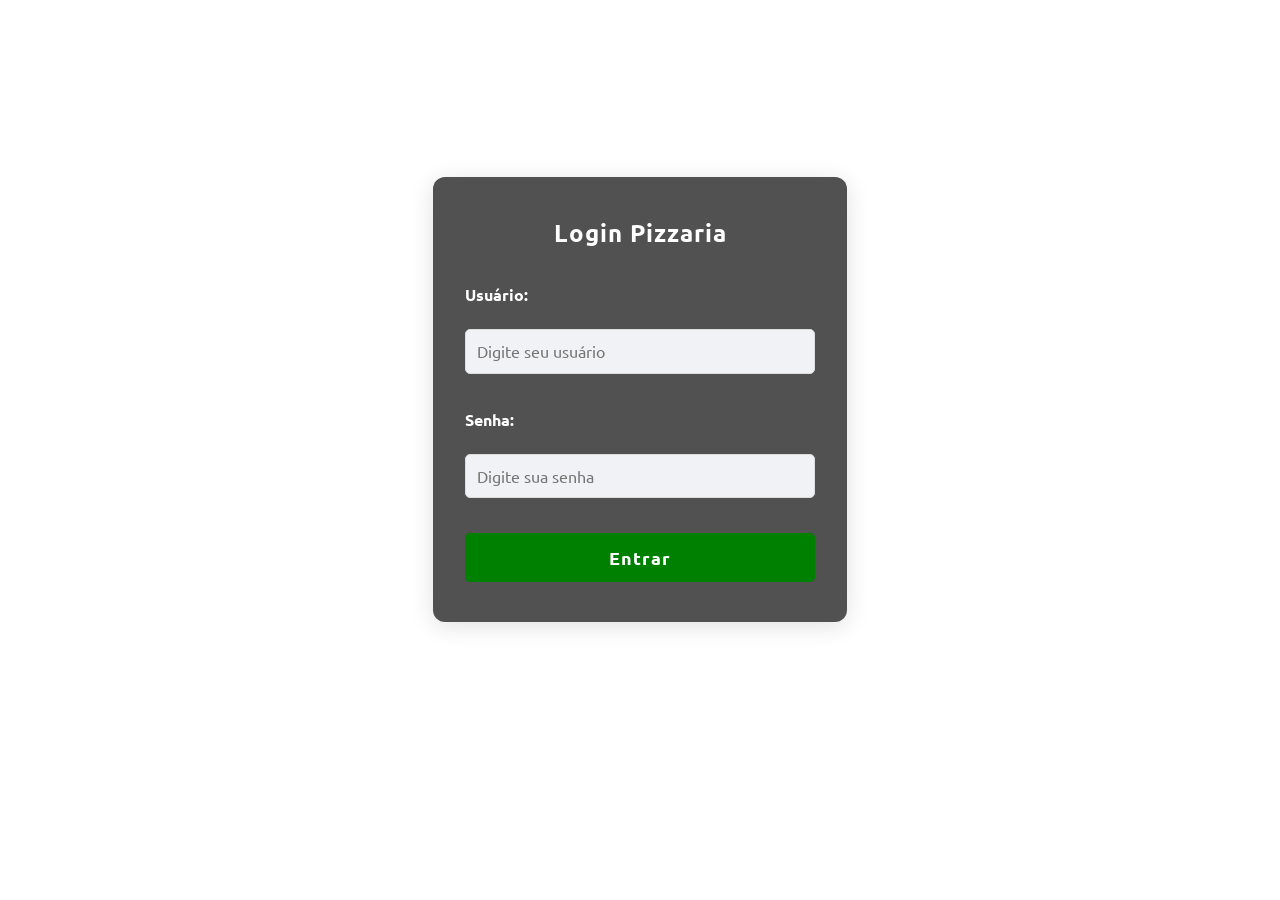
==== Pizzaria/login.html @ d95407c8 "Add files via upload" ====
<!DOCTYPE html>
<html lang="pt-br">
  <head>
    <meta charset="UTF-8" />
    <meta name="viewport" content="width=device-width, initial-scale=1.0" />
    <link rel="stylesheet" href="login.css" />
    <link
      href="https://cdnjs.cloudflare.com/ajax/libs/font-awesome/6.0.0-beta3/css/all.min.css"
      rel="stylesheet"
    />
    <link
      rel="icon"
      href="https://cdn-icons-png.flaticon.com/512/3132/3132693.png"
      type="image/png"
    />
    <link
      href="https://fonts.googleapis.com/css2?family=Ubuntu:wght@400;700&display=swap"
      rel="stylesheet"
    />
    <title>Pizzaria</title>
  </head>
  <body>
    <div class="main-content">
      <div class="login-container">
        <h2>Login Pizzaria</h2>
        <div id="mensagem" class="mensagem hidden"></div>
        <label for="usuario">Usuário:</label>
        <input type="text" id="usuario" placeholder="Digite seu usuário" />
        <label for="senha">Senha:</label>
        <input type="password" id="senha" placeholder="Digite sua senha" />
        <button onclick="validarLogin()">Entrar</button>
      </div>
    </div>
    <footer class="footer">
      &copy; 2025 Pizzaria<br>
      <small><i><u>Todos os direitos reservados</u></i></small>
    </footer>
    <script src="pizzaria.js"></script>
  </body>
</html>
---- Pizzaria/login.css ----
body {
  font-family: "Ubuntu", Verdana, Geneva, Tahoma, sans-serif;
  margin: 0;
  min-height: 100vh;
  display: flex;
  justify-content: center;
  align-items: center;
  flex-direction: column;

  background: url("img-back.jpeg") no-repeat center center fixed;
  background-size: cover;
}

.login-container {
  background: #000000ae;
  padding: 2.5rem 2rem;
  border-radius: 12px;
  box-shadow: 0 4px 24px rgba(0, 0, 0, 0.12);
  width: 350px;
  display: flex;
  flex-direction: column;
  gap: 1.2rem;
  align-items: stretch;
}

.login-container h2 {
  margin: 0 0 1rem 0;
  text-align: center;
  color: white;
  font-weight: bold;
  letter-spacing: 1px;
}

.login-container label {
  font-size: 1rem;
  color: white;
  margin-bottom: 0.3rem;
  font-weight: bold;
}

.login-container input[type="text"],
.login-container input[type="password"] {
  /* width: 100%; */
  padding: 0.7rem;
  border: 1px solid #ddd;
  border-radius: 5px;
  font-size: 1rem;
  margin-bottom: 1rem;
  background: #f1f2f6;
  transition: border 0.2s;
  font-family: inherit;
}

.login-container input[type="text"]:focus,
.login-container input[type="password"]:focus {
  border: 1.5px solid green;
  outline: none;
}

.login-container button {
  background: green;
  color: #fff;
  border: none;
  padding: 0.8rem;
  border-radius: 5px;
  font-size: 1.1rem;
  cursor: pointer;
  transition: background 0.2s;
  font-family: inherit;
  font-weight: bold;
  letter-spacing: 1px;
}

.login-container button:hover {
  background: green;
}

.mensagem {
  padding: 10px;
  border-radius: 5px;
  text-align: center;
  margin-bottom: 10px;
  font-weight: bold;
  font-size: 1rem;
  transition: opacity 0.3s;
}

.mensagem.sucesso {
  color: rgb(100, 255, 100);
  /* color: #fff; */
}

.mensagem.erro {
  color: rgb(255, 99, 99);
  /* color: #fff; */
}

.hidden {
  display: none;
}

@media (max-width: 500px) {
  .login-container {
    width: 95vw;
    padding: 1.5rem 0.5rem;
  }
}

.main-content {
  flex: 1;
  display: flex;
  justify-content: center;
  align-items: center;
}

.footer {
  width: 100%;
  text-align: center;
  color: white;
  margin-top: 20px;
  padding: 10px 0 30px 0;
}
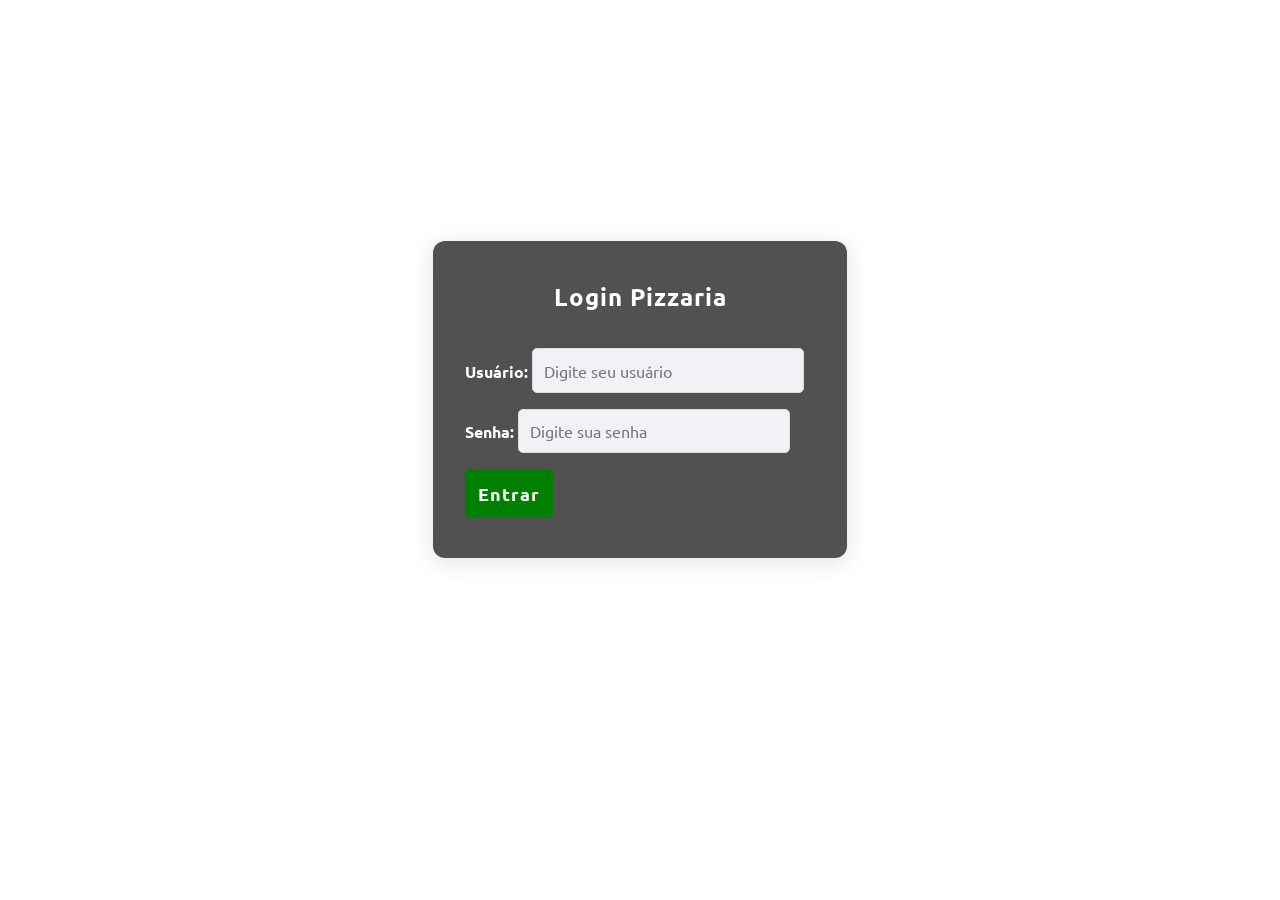
==== commit 1c7e5449: "Update" ====
--- a/Pizzaria/login.html
+++ b/Pizzaria/login.html
@@ -23,17 +23,31 @@
     <div class="main-content">
       <div class="login-container">
         <h2>Login Pizzaria</h2>
-        <div id="mensagem" class="mensagem hidden"></div>
-        <label for="usuario">Usuário:</label>
-        <input type="text" id="usuario" placeholder="Digite seu usuário" />
-        <label for="senha">Senha:</label>
-        <input type="password" id="senha" placeholder="Digite sua senha" />
-        <button onclick="validarLogin()">Entrar</button>
+        <form onsubmit="validarLogin(); return false;">
+          <label for="usuario">Usuário:</label>
+          <input
+            type="text"
+            id="usuario"
+            placeholder="Digite seu usuário"
+            required
+          />
+          <label for="senha">Senha:</label>
+          <input
+            type="password"
+            id="senha"
+            placeholder="Digite sua senha"
+            required
+          />
+          <button type="submit">Entrar</button>
+          <div id="msg" class="mensagem hidden"></div>
+        </form>
       </div>
     </div>
     <footer class="footer">
-      &copy; 2025 Pizzaria<br>
-      <small><i><u>Todos os direitos reservados</u></i></small>
+      &copy; 2025 Pizzaria<br />
+      <small
+        ><i><u>Todos os direitos reservados</u></i></small
+      >
     </footer>
     <script src="pizzaria.js"></script>
   </body>
--- a/Pizzaria/login.css
+++ b/Pizzaria/login.css
@@ -7,7 +7,7 @@
   align-items: center;
   flex-direction: column;
 
-  background: url("img-back.jpeg") no-repeat center center fixed;
+  background: url("img/img-back.jpeg") no-repeat center center fixed;
   background-size: cover;
 }
 
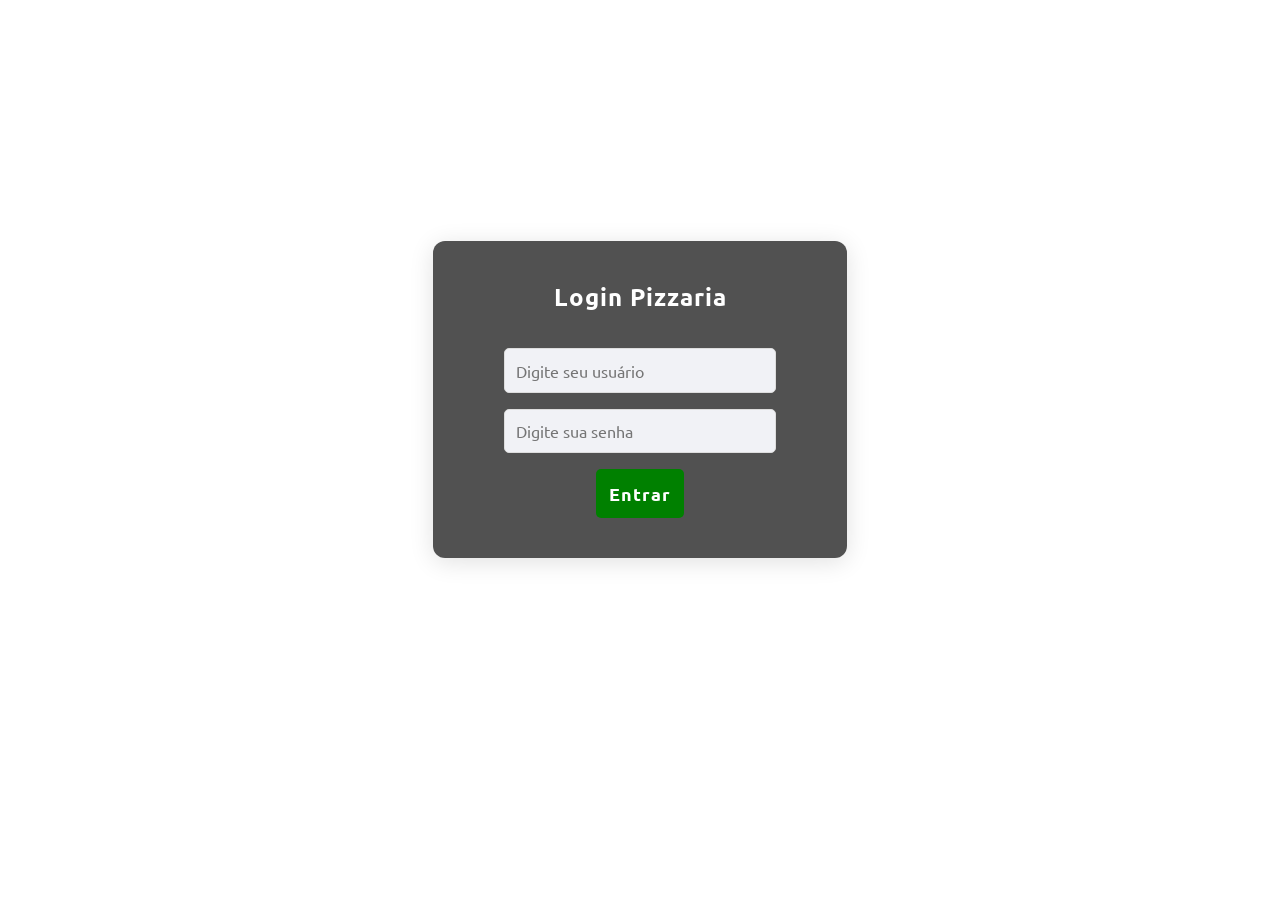
==== commit 1d091107: "Projeto Pizzaria" ====
--- a/Pizzaria/login.html
+++ b/Pizzaria/login.html
@@ -24,20 +24,20 @@
       <div class="login-container">
         <h2>Login Pizzaria</h2>
         <form onsubmit="validarLogin(); return false;">
-          <label for="usuario">Usuário:</label>
+          <!-- <label for="usuario"></label><br> -->
           <input
             type="text"
             id="usuario"
             placeholder="Digite seu usuário"
-            required
-          />
-          <label for="senha">Senha:</label>
+            
+          /> <br>
+          <!-- <label for="senha"></label><br> -->
           <input
             type="password"
             id="senha"
             placeholder="Digite sua senha"
-            required
-          />
+            
+          /> <br>
           <button type="submit">Entrar</button>
           <div id="msg" class="mensagem hidden"></div>
         </form>
--- a/Pizzaria/login.css
+++ b/Pizzaria/login.css
@@ -86,12 +86,15 @@
 }
 
 .mensagem.sucesso {
-  color: rgb(100, 255, 100);
+  font-size: 20px;
+  color: rgb(0, 255, 0);
   /* color: #fff; */
 }
 
 .mensagem.erro {
-  color: rgb(255, 99, 99);
+  font-size: 20px;
+
+  color: rgb(255, 0, 0);
   /* color: #fff; */
 }
 
@@ -120,3 +123,7 @@
   margin-top: 20px;
   padding: 10px 0 30px 0;
 }
+
+form {
+  text-align: center;
+}
